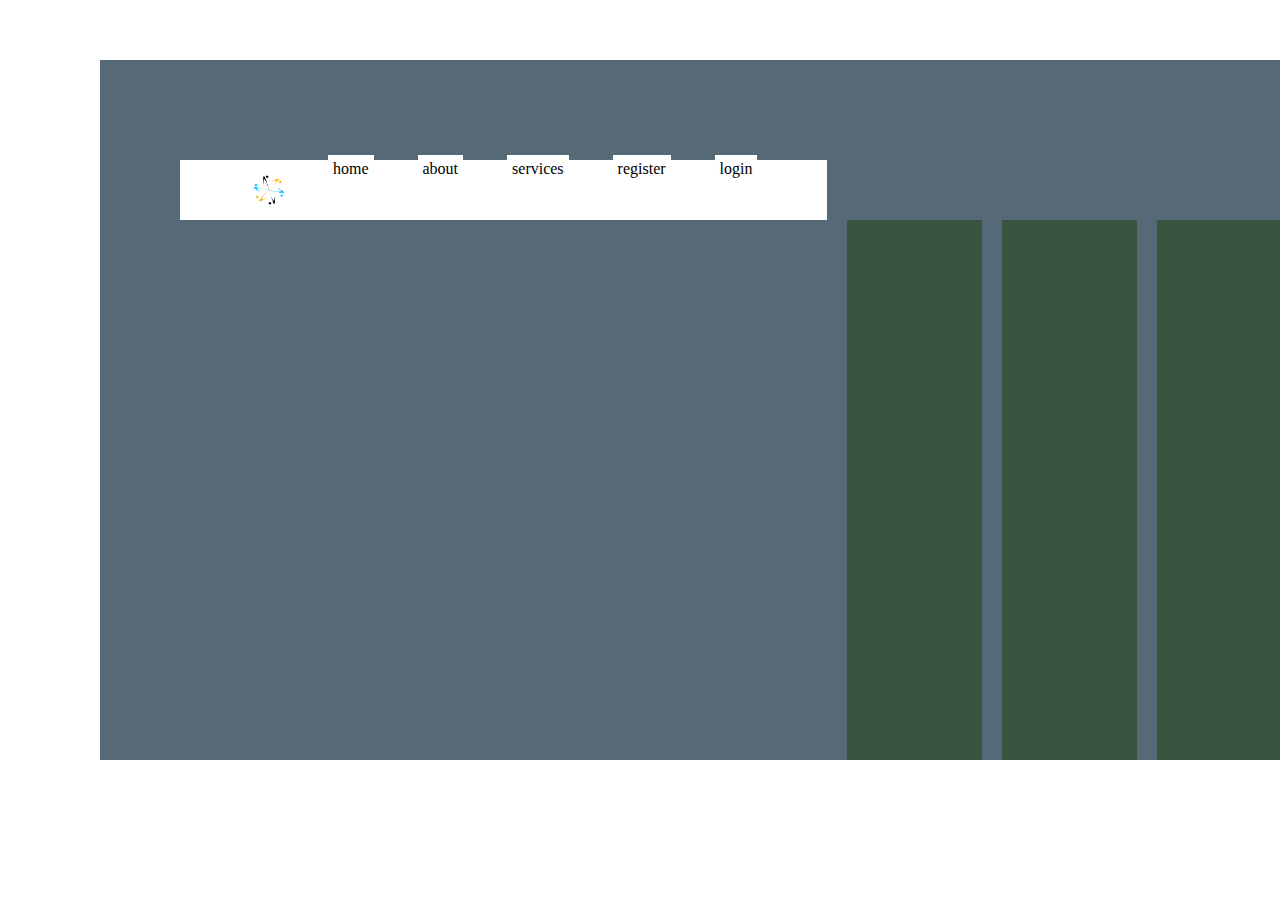
==== Dashboard.html @ 5d233934 "this is another commit" ====
<!DOCTYPE html>
<html lang="en">
<head>
    <meta charset="UTF-8">
    <meta http-equiv="X-UA-Compatible" content="IE=edge">
    <meta name="viewport" content="width=device-width, initial-scale=1.0">
    <title>TASK MANAGERMENT </title>
    <link rel="stylesheet" href="Dashboard.css" />
</head>
<body>
    <div class="container">
    <div class="nav-bar">
        <img src="./images/image_logo2-removebg-preview.png"/>
    
<ol>
      <a href="home">home</a>
      <a href="about">about</a>
      <a href="services">services</a>
      <a href="register">register</a>
      <a href="login">login</a>

  
    </ol>

</div>
<!-- <div class="box"> -->
  
        <div class="box1">
             </div>
             <div class="box1">
            </div>
            <div class="box1">
            </div>
            <div class="box1">
            </div>
        
      
    </div>
    <!-- </div> -->
            
            



    </div>
    
</body>
</html>
---- Dashboard.css ----
*{
    padding: 0px;
    margin: 0px;
}
.nav-bar{
    background-color: white;
    display: flex;
    justify-content: space-between;
    padding-left: 50px;
    padding-right: 50px;
    height:60px;
    margin-top: 20px;
}
.nav-bar ol a{
    background-color: white;
    text-decoration: none;
     padding: 5px;
    color: black;
     margin: 20px; 
}

.container{
   background-color: rgb(86, 105, 118);
   /* width:80%;
   height:60%; */
   display: inline-flex;
   gap: 20px;
   padding: 80px;
   margin-left: 100px;
   margin-top: 60px;
   width: 150vh;
   height: 60vh;
   /* background-size: cover; */
}


.box1{
    background-color: rgb(57, 85, 63);
    height: 100%;
    width: 10%;
    margin-top: 80px;
    padding: px;
   
    
}
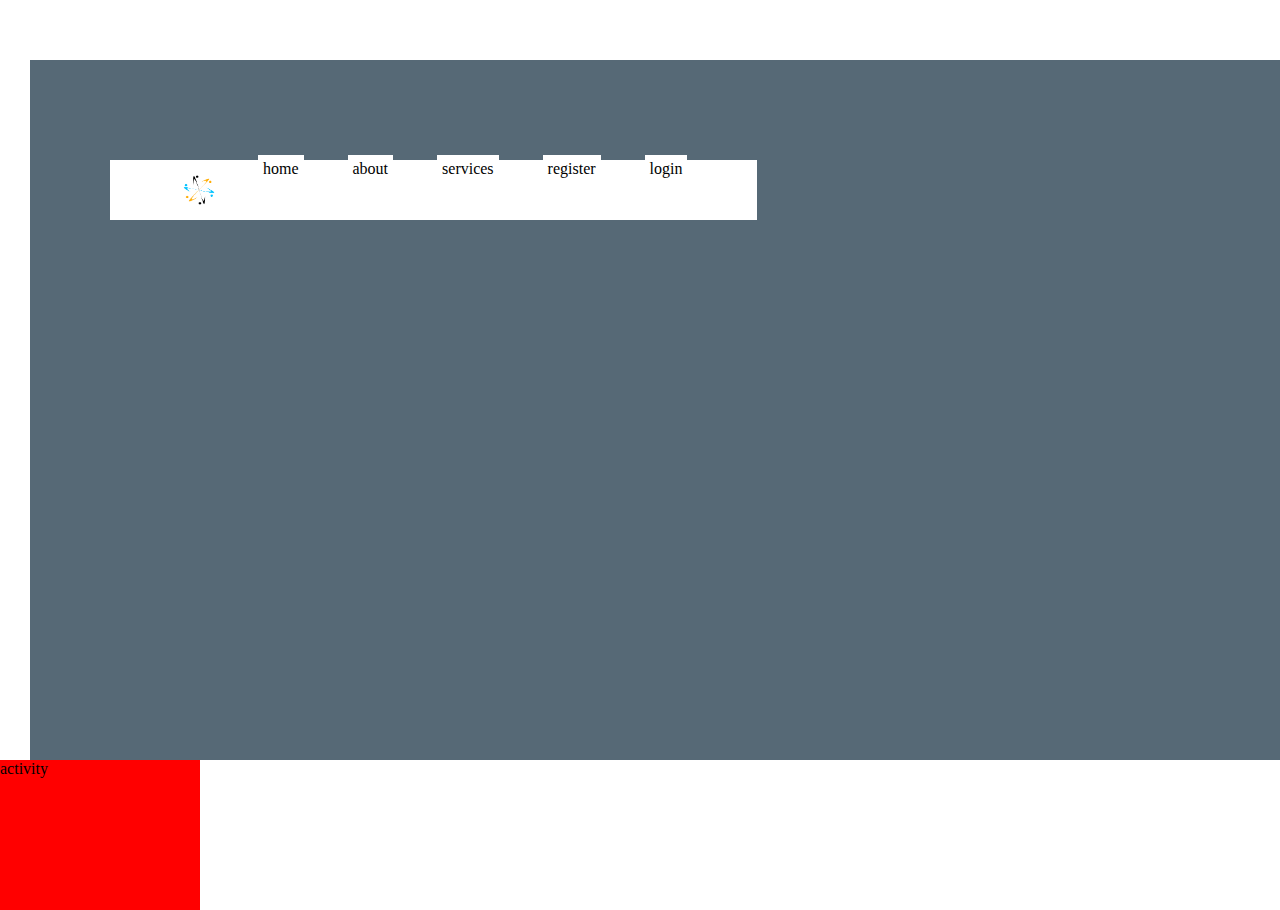
==== commit 11b22d1d: "rename title" ====
--- a/Dashboard.html
+++ b/Dashboard.html
@@ -23,19 +23,15 @@
     </ol>
 
 </div>
+</div>
 <!-- <div class="box"> -->
   
-        <div class="box1">
-             </div>
-             <div class="box1">
-            </div>
-            <div class="box1">
-            </div>
-            <div class="box1">
-            </div>
-        
-      
-    </div>
+       <div class="cont">
+        <div class="cont1">
+            <span>activity</span>
+        </div>
+       </div>
+    
     <!-- </div> -->
             
             
--- a/Dashboard.css
+++ b/Dashboard.css
@@ -26,7 +26,7 @@
    display: inline-flex;
    gap: 20px;
    padding: 80px;
-   margin-left: 100px;
+   margin-left: 30px;
    margin-top: 60px;
    width: 150vh;
    height: 60vh;
@@ -34,12 +34,18 @@
 }
 
 
-.box1{
+/* .box1{
     background-color: rgb(57, 85, 63);
-    height: 100%;
-    width: 10%;
+    height: 80%;
+    width: 20%;
     margin-top: 80px;
     padding: px;
+
    
     
-}
+} */
+.cont1{
+    background: red;
+    width: 200px;
+    height: 150px;
+}